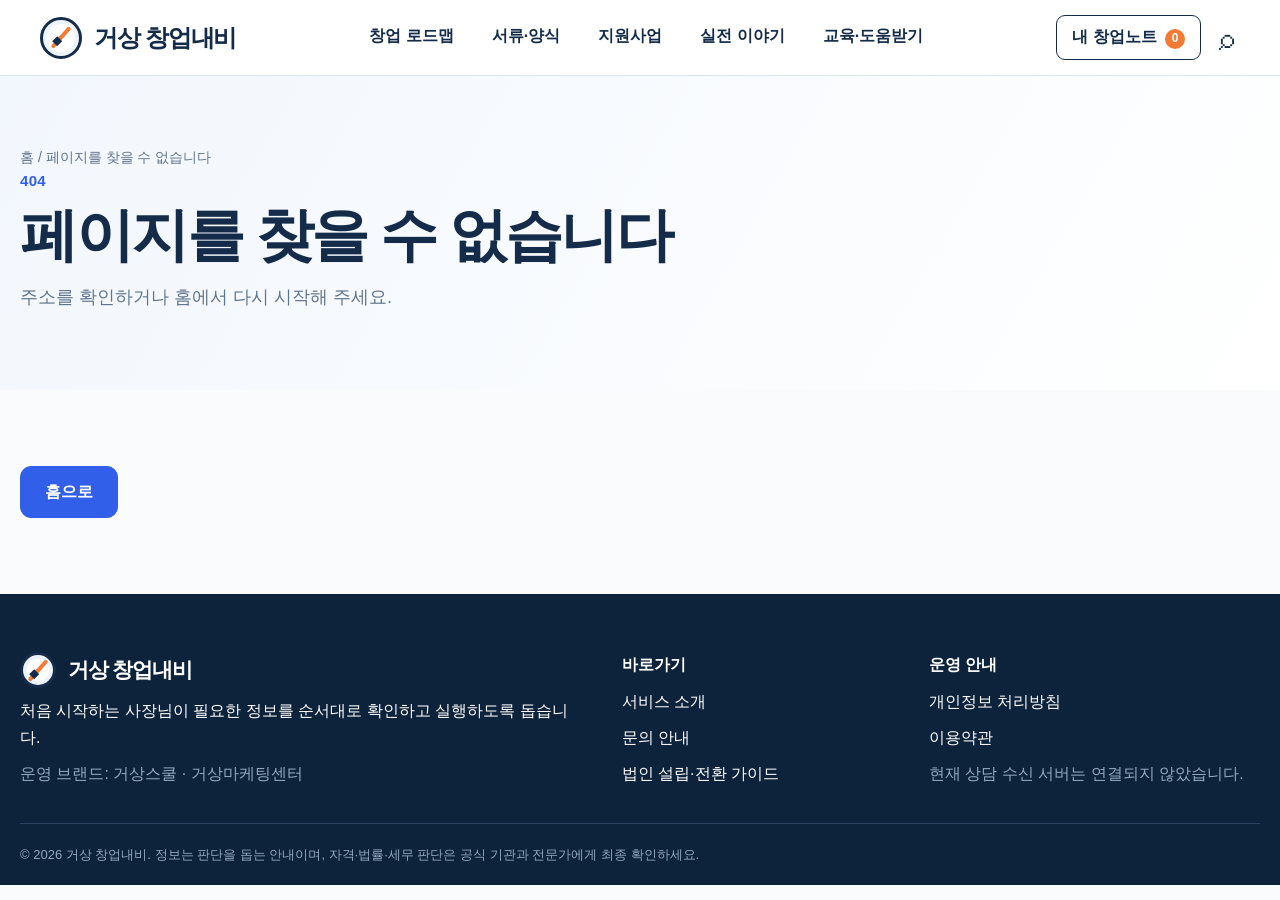
==== about/index.html @ 6b4b5ba2 "Add files via upload" ====
<!doctype html>
<html lang="ko">
<head>
  <meta charset="utf-8" />
  <meta name="viewport" content="width=device-width,initial-scale=1" />
  <meta name="theme-color" content="#142c49" />
  <meta name="description" content="퇴사 전 준비부터 첫 매출까지, 내 상황에 맞는 창업 순서와 실무 자료를 안내합니다." />
  <title>거상 창업내비</title>
  <link rel="icon" href="/favicon.svg" />
  <link rel="stylesheet" href="/styles.css" />
  <script type="application/ld+json">{"@context":"https://schema.org","@type":"WebSite","name":"거상 창업내비","inLanguage":"ko-KR","description":"퇴사 전 준비부터 첫 매출까지 단계별 창업 실행을 돕는 서비스"}</script>
</head>
<body>
  <a class="skip" href="#main">본문 바로가기</a>
  <header class="site-header">
    <div class="nav-wrap">
      <a class="brand" href="/" aria-label="거상 창업내비 홈">
        <span class="logo-mark" aria-hidden="true"><span>◆</span></span>
        <span>거상 창업내비</span>
      </a>
      <button class="mobile-menu" type="button" aria-label="메뉴 열기" aria-expanded="false">☰</button>
      <nav class="main-nav" aria-label="주요 메뉴">
        <a href="/roadmap/">창업 로드맵</a><a href="/resources/">서류·양식</a><a href="/support/">지원사업</a><a href="/stories/">실전 이야기</a><a href="/help/">교육·도움받기</a>
      </nav>
      <div class="nav-actions"><a class="note-link" href="/my/">내 창업노트 <span id="note-count">0</span></a><button class="search-open" type="button" aria-label="통합 검색 열기">⌕</button></div>
    </div>
  </header>
  <main id="main" tabindex="-1"></main>
  <footer class="site-footer">
    <div class="footer-grid">
      <div><a class="brand footer-brand" href="/"><span class="logo-mark" aria-hidden="true"><span>◆</span></span><span>거상 창업내비</span></a><p>처음 시작하는 사장님이 필요한 정보를 순서대로 확인하고 실행하도록 돕습니다.</p><p class="muted">운영 브랜드: 거상스쿨 · 거상마케팅센터</p></div>
      <div><strong>바로가기</strong><a href="/about/">서비스 소개</a><a href="/contact/">문의 안내</a><a href="/guides/corporation/">법인 설립·전환 가이드</a></div>
      <div><strong>운영 안내</strong><a href="/privacy/">개인정보 처리방침</a><a href="/terms/">이용약관</a><p class="muted">현재 상담 수신 서버는 연결되지 않았습니다.</p></div>
    </div>
    <div class="footer-bottom">© 2026 거상 창업내비. 정보는 판단을 돕는 안내이며, 자격·법률·세무 판단은 공식 기관과 전문가에게 최종 확인하세요.</div>
  </footer>
  <dialog id="search-dialog" class="search-dialog">
    <form method="dialog" class="dialog-head"><strong>통합 검색</strong><button aria-label="검색 닫기">×</button></form>
    <label for="global-search">로드맵, 자료, 이야기, 지원 경로 검색</label>
    <input id="global-search" type="search" placeholder="예: 견적서, 고객 검증, 여성 창업" autocomplete="off" />
    <div id="search-results" class="search-results"></div>
  </dialog>
  <div id="toast" role="status" aria-live="polite"></div>
  <script src="/app.js" defer></script>
</body>
</html>
---- styles.css ----
:root{--navy:#142c49;--blue:#315fea;--orange:#f47b36;--bg:#fafbfd;--soft:#eff5fb;--line:#dce6f0;--text:#213b59;--muted:#61758d;--green:#3e9c68;--white:#fff;--shadow:0 14px 38px rgba(20,44,73,.1);--radius:16px}*{box-sizing:border-box}html{scroll-behavior:smooth}body{margin:0;background:var(--bg);color:var(--navy);font-family:Pretendard,"Noto Sans KR","Apple SD Gothic Neo",Arial,sans-serif;font-size:16px;line-height:1.65}a{color:inherit;text-decoration:none}button,input,select,textarea{font:inherit}button,a{touch-action:manipulation}.skip{position:fixed;top:-60px;left:16px;background:var(--navy);color:#fff;padding:10px 16px;z-index:999;border-radius:8px}.skip:focus{top:12px}.site-header{height:76px;background:rgba(255,255,255,.96);border-bottom:1px solid var(--line);position:sticky;top:0;z-index:50;backdrop-filter:blur(16px)}.nav-wrap{max-width:1440px;height:100%;margin:auto;padding:0 40px;display:flex;align-items:center;gap:34px}.brand{display:flex;align-items:center;gap:12px;font-weight:900;font-size:24px;letter-spacing:-1.2px;white-space:nowrap}.logo-mark{width:42px;height:42px;border:3px solid var(--navy);border-radius:50%;display:grid;place-items:center;position:relative;background:#fff;box-shadow:inset 0 0 0 4px #edf3fa}.logo-mark:before{content:"";position:absolute;width:4px;height:27px;background:var(--orange);transform:rotate(42deg);border-radius:2px}.logo-mark span{font-size:10px;color:var(--navy);z-index:1;transform:translate(-5px,5px)}.main-nav{display:flex;align-items:center;justify-content:center;gap:34px;flex:1;font-weight:700}.main-nav a{padding:25px 2px;border-bottom:3px solid transparent}.main-nav a:hover,.main-nav a:focus-visible{color:var(--blue);border-color:var(--blue)}.nav-actions{display:flex;align-items:center;gap:12px}.note-link{border:1px solid var(--navy);padding:8px 15px;border-radius:9px;font-weight:700}.note-link span{display:inline-grid;place-items:center;margin-left:4px;min-width:20px;height:20px;background:var(--orange);color:#fff;border-radius:20px;font-size:12px}.search-open,.mobile-menu{border:0;background:none;font-size:30px;color:var(--navy);cursor:pointer}.mobile-menu{display:none}.container{width:min(1240px,calc(100% - 40px));margin:auto}.section{padding:76px 0}.section-sm{padding:34px 0}.section-soft{background:var(--soft)}.section-navy{background:var(--navy);color:#fff}.eyebrow{font-size:15px;font-weight:800;color:var(--blue);letter-spacing:.02em}.section-title{font-size:clamp(28px,3vw,40px);line-height:1.25;letter-spacing:-1.4px;margin:0 0 12px}.section-desc{color:var(--muted);font-size:18px;max-width:720px;margin:0 0 30px}.section-navy .section-desc{color:#c7d5e7}.hero{background:radial-gradient(circle at 73% 20%,#dceeff 0,rgba(220,238,255,.5) 22%,transparent 48%),linear-gradient(110deg,#fff 0,#f9fcff 58%,#eef6ff 100%);overflow:hidden}.hero-grid{min-height:610px;display:grid;grid-template-columns:1.05fr .95fr;gap:52px;align-items:center}.hero h1{font-size:clamp(54px,6vw,78px);line-height:1.04;letter-spacing:-4px;margin:8px 0 24px}.hero h1 span{position:relative;display:inline-block}.hero h1 span:after{content:"";height:9px;background:var(--orange);border-radius:9px;position:absolute;left:0;right:5%;bottom:-8px}.hero-copy{font-size:20px;color:var(--text);margin:0 0 26px}.actions{display:flex;gap:12px;flex-wrap:wrap}.btn{display:inline-flex;align-items:center;justify-content:center;min-height:52px;padding:0 24px;border-radius:11px;font-weight:800;border:1px solid var(--navy);cursor:pointer;background:#fff;color:var(--navy)}.btn-primary{background:var(--orange);border-color:var(--orange);color:#fff}.btn-blue{background:var(--blue);border-color:var(--blue);color:#fff}.btn-ghost-light{background:transparent;border-color:#7f93aa;color:#fff}.hero-note{position:relative;padding:36px}.desk-art{position:absolute;inset:8% -16% -20% 8%;border-radius:48% 0 0 0;background:linear-gradient(160deg,#d9ecff,#fff0e0);transform:rotate(-3deg)}.note-card{position:relative;background:rgba(255,255,255,.96);border:1px solid #dfe6ee;border-radius:16px;padding:27px;box-shadow:0 20px 50px rgba(20,44,73,.17);max-width:510px;margin:auto}.note-top{display:flex;align-items:center;justify-content:space-between;gap:12px}.pill{display:inline-flex;align-items:center;padding:5px 12px;border-radius:999px;background:#dce8ff;color:#1958d7;font-weight:800;font-size:13px}.task-list{display:grid;gap:10px;margin:18px 0}.task{display:flex;align-items:center;gap:14px;padding:14px;border:1px solid var(--line);border-radius:10px;background:#fff}.check{width:27px;height:27px;border-radius:50%;border:1.5px solid #92a9c0;display:grid;place-items:center;flex:none}.task.done .check{background:var(--green);border-color:var(--green);color:#fff}.note-footer{border-top:1px solid var(--line);padding-top:18px;color:var(--blue);font-weight:800}.situation-grid,.card-grid{display:grid;grid-template-columns:repeat(4,1fr);gap:14px}.situation-card,.card{background:#fff;border:1px solid var(--line);border-radius:var(--radius);padding:24px;box-shadow:0 6px 20px rgba(20,44,73,.05);transition:.2s}.situation-card:hover,.card:hover{transform:translateY(-3px);box-shadow:var(--shadow);border-color:#acc3ff}.situation-card{display:flex;align-items:center;gap:16px;font-size:19px;font-weight:800}.situation-card .icon{font-size:38px}.roadmap-strip{background:#fff;border:1px solid var(--line);border-radius:18px;padding:22px;display:grid;grid-template-columns:repeat(7,1fr);gap:6px}.roadmap-step{position:relative;text-align:center;padding:8px 4px;color:var(--muted);font-weight:700;font-size:14px}.roadmap-step span{display:grid;place-items:center;width:38px;height:38px;border-radius:50%;background:#edf2f7;border:1px solid #cedae6;margin:0 auto 7px;color:var(--navy)}.roadmap-step.active{color:var(--blue)}.roadmap-step.active span{background:var(--blue);color:#fff;border-color:var(--blue);box-shadow:0 8px 18px rgba(49,95,234,.28)}.split{display:grid;grid-template-columns:1.15fr .85fr;gap:24px}.resource-row{display:grid;grid-template-columns:repeat(3,1fr);gap:12px}.resource-mini{padding:20px;border:1px solid var(--line);border-radius:12px;background:#fff}.file-icon{width:48px;height:58px;border-radius:8px 14px 8px 8px;display:grid;place-items:center;background:linear-gradient(140deg,#4aa66e,#2c7e50);color:#fff;font-weight:900;margin-bottom:16px}.resource-mini:nth-child(2) .file-icon{background:linear-gradient(140deg,#5592f4,#2560d5)}.resource-mini:nth-child(3) .file-icon{background:linear-gradient(140deg,#ff8d5b,#e9602b)}.filters{display:flex;gap:9px;flex-wrap:wrap}.chip{border:1px solid #ccd9e6;background:#fff;color:var(--text);border-radius:999px;padding:8px 15px;cursor:pointer;font-weight:700}.chip.active,.chip:hover{background:var(--blue);border-color:var(--blue);color:#fff}.story-grid{display:grid;grid-template-columns:repeat(3,1fr);gap:18px}.story-card{border:1px solid var(--line);border-radius:18px;overflow:hidden;background:#fff}.story-visual{height:170px;background:linear-gradient(135deg,#cfe2fb,#edf5ff);display:grid;place-items:center;font-size:72px}.story-card:nth-child(2) .story-visual{background:linear-gradient(135deg,#ffe5d1,#fff4e9)}.story-card:nth-child(3) .story-visual{background:linear-gradient(135deg,#d8e9df,#f0f8f3)}.story-card .body{padding:24px}.service-grid{display:grid;grid-template-columns:repeat(4,1fr);gap:14px}.service-card{padding:24px;background:#1e3b5f;border:1px solid #355575;border-radius:16px}.service-card .icon{font-size:33px}.cta-band{display:flex;align-items:center;justify-content:space-between;gap:30px;padding:34px;border-radius:20px;background:linear-gradient(120deg,#eef4ff,#fff4ec);border:1px solid #d9e4f1}.page-hero{padding:70px 0 48px;background:linear-gradient(120deg,#f2f7fd,#fff)}.page-hero h1{font-size:clamp(38px,5vw,58px);letter-spacing:-2.5px;line-height:1.15;margin:8px 0 14px}.breadcrumbs{font-size:14px;color:var(--muted)}.content-grid{display:grid;grid-template-columns:250px 1fr;gap:30px}.side-nav{position:sticky;top:100px;align-self:start;background:#fff;border:1px solid var(--line);border-radius:14px;padding:12px}.side-nav a{display:block;padding:11px 13px;border-radius:8px;font-weight:700}.side-nav a:hover{background:var(--soft);color:var(--blue)}.detail-section{background:#fff;border:1px solid var(--line);border-radius:16px;padding:28px;margin-bottom:16px}.detail-section h2,.detail-section h3{margin-top:0}.detail-list{padding-left:20px}.detail-list li{margin:8px 0}.notice{border-left:4px solid var(--orange);background:#fff6ef;padding:15px 18px;border-radius:0 10px 10px 0}.notice-blue{border-color:var(--blue);background:#f0f5ff}.progress{height:8px;background:#e8edf3;border-radius:8px;overflow:hidden}.progress span{display:block;height:100%;background:var(--blue);transition:.25s}.diagnosis{max-width:820px;margin:auto}.question-card{background:#fff;border:1px solid var(--line);border-radius:20px;padding:34px;box-shadow:var(--shadow)}.question-card h2{font-size:28px}.option-grid{display:grid;grid-template-columns:repeat(2,1fr);gap:12px}.option{border:1.5px solid var(--line);background:#fff;text-align:left;padding:16px;border-radius:12px;cursor:pointer;font-weight:700}.option:hover,.option.selected{border-color:var(--blue);background:#edf3ff;color:var(--blue)}.wizard-actions{display:flex;justify-content:space-between;margin-top:24px}.result-stage{display:inline-flex;align-items:center;gap:10px;background:#e7efff;color:var(--blue);border-radius:999px;padding:8px 16px;font-weight:900}.filter-bar{display:grid;grid-template-columns:1fr repeat(2,180px) auto;gap:10px;margin-bottom:22px}.input,select,textarea{width:100%;border:1px solid #bfcddd;border-radius:10px;background:#fff;padding:12px 14px;color:var(--navy)}.input:focus,select:focus,textarea:focus,button:focus-visible,a:focus-visible{outline:3px solid rgba(49,95,234,.3);outline-offset:2px}.list{display:grid;gap:12px}.list-item{display:grid;grid-template-columns:1fr auto;gap:20px;align-items:center;background:#fff;border:1px solid var(--line);border-radius:14px;padding:22px}.list-item h3{margin:4px 0}.meta{color:var(--muted);font-size:14px}.badges{display:flex;flex-wrap:wrap;gap:6px}.badge{display:inline-block;padding:3px 9px;border-radius:999px;background:#eff3f7;color:#435d76;font-size:13px;font-weight:700}.badge.official{background:#e4f3eb;color:#28734b}.empty{padding:50px;text-align:center;background:#fff;border:1px dashed #afc2d4;border-radius:14px;color:var(--muted)}.note-dashboard{display:grid;grid-template-columns:1fr 1fr;gap:18px}.note-section{background:#fff;border:1px solid var(--line);border-radius:16px;padding:24px}.note-section.wide{grid-column:1/-1}.check-row{display:flex;align-items:flex-start;gap:12px;padding:12px 0;border-bottom:1px solid #edf1f5}.check-row input{width:21px;height:21px}.download-box{display:flex;align-items:center;justify-content:space-between;gap:18px;background:#eef5ff;border:1px solid #c8daf2;border-radius:14px;padding:20px}.contact-form{display:grid;gap:14px;max-width:760px}.contact-form label{font-weight:800}.contact-actions{display:flex;gap:10px;flex-wrap:wrap}.policy{max-width:840px}.policy h2{margin-top:38px}.search-dialog{width:min(680px,calc(100% - 30px));border:0;border-radius:18px;padding:26px;box-shadow:0 30px 80px rgba(0,0,0,.25)}.search-dialog::backdrop{background:rgba(10,27,48,.55);backdrop-filter:blur(5px)}.dialog-head{display:flex;justify-content:space-between;align-items:center;margin-bottom:18px}.dialog-head strong{font-size:24px}.dialog-head button{border:0;background:none;font-size:30px}.search-results{display:grid;gap:8px;margin-top:14px;max-height:460px;overflow:auto}.search-result{padding:13px;border:1px solid var(--line);border-radius:10px}.search-result:hover{background:var(--soft)}#toast{position:fixed;right:20px;bottom:20px;background:var(--navy);color:#fff;padding:13px 18px;border-radius:10px;opacity:0;transform:translateY(10px);transition:.2s;pointer-events:none;z-index:100}#toast.show{opacity:1;transform:none}.site-footer{background:#0d223b;color:#fff;padding:58px 0 20px}.footer-grid{width:min(1240px,calc(100% - 40px));margin:auto;display:grid;grid-template-columns:1.5fr .7fr .9fr;gap:50px}.footer-grid>div{display:flex;flex-direction:column;align-items:flex-start;gap:10px}.footer-grid p{margin:0}.footer-brand{font-size:21px}.footer-brand .logo-mark{width:36px;height:36px}.muted{color:#92a8bf}.footer-bottom{width:min(1240px,calc(100% - 40px));margin:35px auto 0;padding-top:20px;border-top:1px solid #29425f;color:#92a8bf;font-size:13px}.tagline-note{font-size:14px;color:var(--muted);margin-top:10px}.stat-grid{display:grid;grid-template-columns:repeat(3,1fr);gap:14px}.stat{background:#fff;border:1px solid var(--line);padding:20px;border-radius:14px}.stat strong{display:block;font-size:28px;color:var(--blue)}@media(max-width:1050px){.main-nav{display:none;position:absolute;left:20px;right:20px;top:70px;background:#fff;border:1px solid var(--line);border-radius:14px;padding:12px;box-shadow:var(--shadow);flex-direction:column;align-items:stretch;gap:0}.main-nav.open{display:flex}.main-nav a{padding:12px}.mobile-menu{display:block;margin-left:auto}.nav-actions{margin-left:0}.hero-grid{grid-template-columns:1fr;min-height:auto;padding:70px 0}.hero-note{padding:0 0 60px}.situation-grid,.card-grid{grid-template-columns:repeat(2,1fr)}.split{grid-template-columns:1fr}.service-grid{grid-template-columns:repeat(2,1fr)}.content-grid{grid-template-columns:1fr}.side-nav{position:static}.filter-bar{grid-template-columns:1fr 1fr}.filter-bar .input{grid-column:1/-1}}@media(max-width:700px){.site-header{height:68px}.nav-wrap{padding:0 16px;gap:10px}.brand{font-size:19px}.logo-mark{width:36px;height:36px}.note-link{padding:7px 9px;font-size:13px}.search-open{font-size:26px}.container{width:min(100% - 28px,1240px)}.section{padding:54px 0}.hero-grid{padding:52px 0}.hero h1{font-size:48px;letter-spacing:-3px}.hero-copy{font-size:17px}.btn{width:100%}.note-card{padding:20px}.note-top{align-items:flex-start;flex-direction:column}.situation-grid,.card-grid,.story-grid,.service-grid,.resource-row,.stat-grid{grid-template-columns:1fr}.roadmap-strip{display:flex;overflow-x:auto;scroll-snap-type:x mandatory}.roadmap-step{min-width:104px;scroll-snap-align:start}.cta-band{flex-direction:column;align-items:flex-start}.page-hero{padding:48px 0 36px}.page-hero h1{font-size:40px}.detail-section,.question-card{padding:22px}.option-grid{grid-template-columns:1fr}.filter-bar{grid-template-columns:1fr}.filter-bar .input{grid-column:auto}.list-item{grid-template-columns:1fr}.note-dashboard{grid-template-columns:1fr}.note-section.wide{grid-column:auto}.download-box{align-items:flex-start;flex-direction:column}.footer-grid{grid-template-columns:1fr;gap:34px}.nav-actions .note-link span{display:none}}
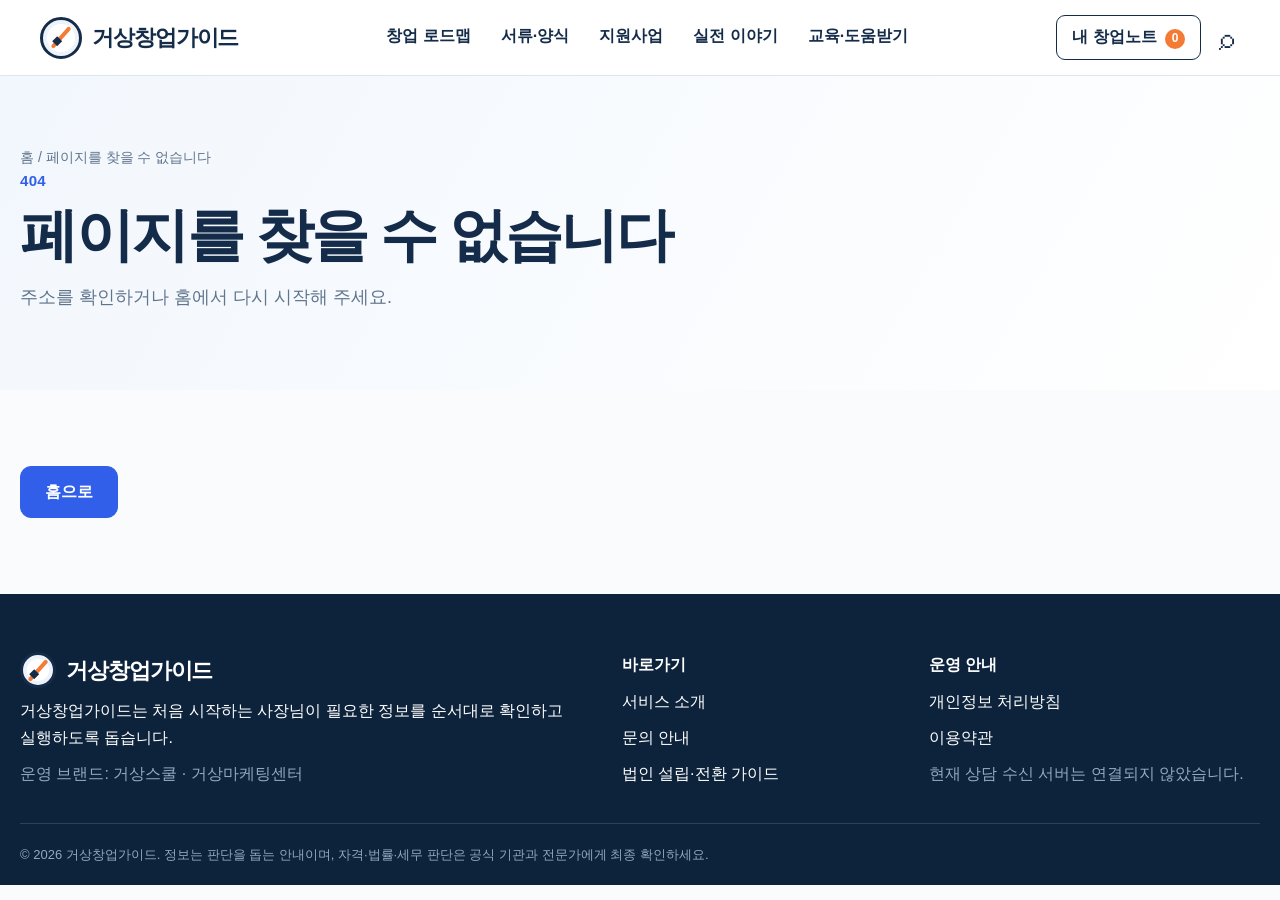
==== commit 31f10482: "Rename site to 거상창업가이드" ====
--- a/about/index.html
+++ b/about/index.html
@@ -5,18 +5,28 @@
   <meta name="viewport" content="width=device-width,initial-scale=1" />
   <meta name="theme-color" content="#142c49" />
   <meta name="description" content="퇴사 전 준비부터 첫 매출까지, 내 상황에 맞는 창업 순서와 실무 자료를 안내합니다." />
-  <title>거상 창업내비</title>
+  <meta property="og:type" content="website" />
+  <meta property="og:locale" content="ko_KR" />
+  <meta property="og:site_name" content="거상창업가이드" />
+  <meta property="og:title" content="거상창업가이드 | 창업 단계별 서류·양식·지원사업" />
+  <meta property="og:description" content="퇴사 전 준비부터 첫 매출까지, 내 상황에 맞는 창업 순서와 실무 자료를 안내합니다." />
+  <meta name="twitter:card" content="summary" />
+  <meta name="twitter:title" content="거상창업가이드 | 창업 단계별 서류·양식·지원사업" />
+  <meta name="twitter:description" content="퇴사 전 준비부터 첫 매출까지, 내 상황에 맞는 창업 순서와 실무 자료를 안내합니다." />
+  <title>거상창업가이드 | 창업 단계별 서류·양식·지원사업</title>
   <link rel="icon" href="/favicon.svg" />
+  <link rel="manifest" href="/manifest.webmanifest" />
   <link rel="stylesheet" href="/styles.css" />
-  <script type="application/ld+json">{"@context":"https://schema.org","@type":"WebSite","name":"거상 창업내비","inLanguage":"ko-KR","description":"퇴사 전 준비부터 첫 매출까지 단계별 창업 실행을 돕는 서비스"}</script>
+  <link rel="stylesheet" href="/brand.css?v=20260929" />
+  <script type="application/ld+json">{"@context":"https://schema.org","@type":"WebSite","name":"거상창업가이드","inLanguage":"ko-KR","description":"퇴사 전 준비부터 첫 매출까지 단계별 창업 실행을 돕는 서비스"}</script>
 </head>
 <body>
   <a class="skip" href="#main">본문 바로가기</a>
   <header class="site-header">
     <div class="nav-wrap">
-      <a class="brand" href="/" aria-label="거상 창업내비 홈">
+      <a class="brand" href="/" aria-label="거상창업가이드 홈">
         <span class="logo-mark" aria-hidden="true"><span>◆</span></span>
-        <span>거상 창업내비</span>
+        <span class="brand-name">거상창업가이드</span>
       </a>
       <button class="mobile-menu" type="button" aria-label="메뉴 열기" aria-expanded="false">☰</button>
       <nav class="main-nav" aria-label="주요 메뉴">
@@ -28,11 +38,11 @@
   <main id="main" tabindex="-1"></main>
   <footer class="site-footer">
     <div class="footer-grid">
-      <div><a class="brand footer-brand" href="/"><span class="logo-mark" aria-hidden="true"><span>◆</span></span><span>거상 창업내비</span></a><p>처음 시작하는 사장님이 필요한 정보를 순서대로 확인하고 실행하도록 돕습니다.</p><p class="muted">운영 브랜드: 거상스쿨 · 거상마케팅센터</p></div>
+      <div><a class="brand footer-brand" href="/" aria-label="거상창업가이드 홈"><span class="logo-mark" aria-hidden="true"><span>◆</span></span><span class="brand-name">거상창업가이드</span></a><p>거상창업가이드는 처음 시작하는 사장님이 필요한 정보를 순서대로 확인하고 실행하도록 돕습니다.</p><p class="muted">운영 브랜드: 거상스쿨 · 거상마케팅센터</p></div>
       <div><strong>바로가기</strong><a href="/about/">서비스 소개</a><a href="/contact/">문의 안내</a><a href="/guides/corporation/">법인 설립·전환 가이드</a></div>
       <div><strong>운영 안내</strong><a href="/privacy/">개인정보 처리방침</a><a href="/terms/">이용약관</a><p class="muted">현재 상담 수신 서버는 연결되지 않았습니다.</p></div>
     </div>
-    <div class="footer-bottom">© 2026 거상 창업내비. 정보는 판단을 돕는 안내이며, 자격·법률·세무 판단은 공식 기관과 전문가에게 최종 확인하세요.</div>
+    <div class="footer-bottom">© 2026 거상창업가이드. 정보는 판단을 돕는 안내이며, 자격·법률·세무 판단은 공식 기관과 전문가에게 최종 확인하세요.</div>
   </footer>
   <dialog id="search-dialog" class="search-dialog">
     <form method="dialog" class="dialog-head"><strong>통합 검색</strong><button aria-label="검색 닫기">×</button></form>
@@ -41,6 +51,7 @@
     <div id="search-results" class="search-results"></div>
   </dialog>
   <div id="toast" role="status" aria-live="polite"></div>
+  <script src="/site-config.js"></script>
   <script src="/app.js" defer></script>
 </body>
 </html>
--- a/brand.css
+++ b/brand.css
@@ -0,0 +1,27 @@
+.nav-wrap { gap: 26px; }
+.brand { gap: 10px; flex: 0 0 auto; font-size: 22px; letter-spacing: -1.1px; }
+.brand-name { display: block; line-height: 1.15; }
+.main-nav { gap: 26px; }
+
+@media (max-width: 1180px) and (min-width: 1051px) {
+  .nav-wrap { padding: 0 24px; gap: 18px; }
+  .brand { font-size: 19px; }
+  .logo-mark { width: 38px; height: 38px; }
+  .main-nav { gap: 18px; font-size: 14px; }
+  .note-link { padding: 7px 10px; font-size: 14px; }
+}
+
+@media (max-width: 700px) {
+  .nav-wrap { padding: 0 14px; gap: 8px; }
+  .brand { font-size: 17px; letter-spacing: -0.8px; }
+  .brand-name { max-width: 150px; overflow: hidden; }
+  .nav-actions .note-link { display: none; }
+}
+
+@media (max-width: 420px) {
+  .nav-wrap { padding: 0 10px; gap: 6px; }
+  .brand { font-size: 15px; gap: 7px; }
+  .brand-name { max-width: 128px; }
+  .logo-mark { width: 32px; height: 32px; border-width: 2px; }
+  .search-open { font-size: 23px; }
+}
